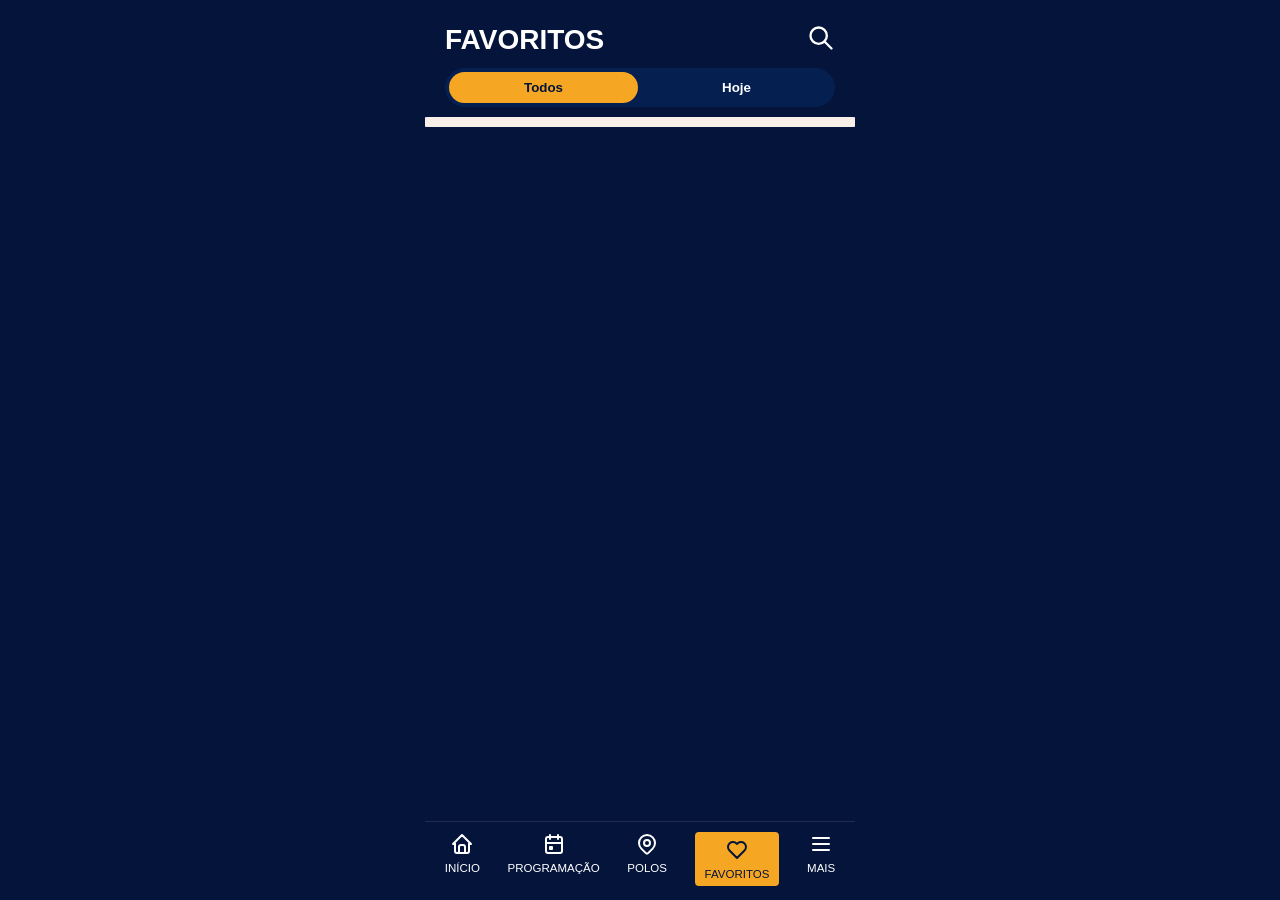
==== pages/favoritos.html @ 981bc975 "Projeto Meu São João Arcoverde" ====
<!DOCTYPE html>
<html lang="pt-BR">

<head>
    <meta charset="UTF-8">
    <meta name="viewport" content="width=device-width, initial-scale=1.0">
    <title>Favoritos - Meu São João Arcoverde</title>
    <link rel="stylesheet" href="../assets/css/style.css">
</head>

<body>
    <header class="headerFavoritos">
        <h1>FAVORITOS</h1>
        <button id="pesquisa">
            <svg xmlns="http://www.w3.org/2000/svg" width="24" height="24" viewBox="0 0 24 24" fill="none"
                stroke="currentColor" stroke-width="2" stroke-linecap="round" stroke-linejoin="round"
                class="icon icon-tabler icons-tabler-outline icon-tabler-zoom">
                <path stroke="none" d="M0 0h24v24H0z" fill="none" />
                <path d="M3 10a7 7 0 1 0 14 0a7 7 0 1 0 -14 0" />
                <path d="M21 21l-6 -6" />
            </svg>
        </button>
        <div id="filtro">
            <button class="btnFiltro ativo" data-filtro="todos">Todos</button>
            <button class="btnFiltro" data-filtro="hoje">Hoje</button>
        </div>

    </header>

    <main>
        <section id="listaFavoritos">


        </section>
    </main>



    <nav class="menu">
        <button class="btnMenu" data-pagina="inicio">
            <svg xmlns="http://www.w3.org/2000/svg" width="24" height="24" viewBox="0 0 24 24" fill="none"
                stroke="currentColor" stroke-width="2" stroke-linecap="round" stroke-linejoin="round"
                class="icon icon-tabler icons-tabler-outline icon-tabler-home">
                <path stroke="none" d="M0 0h24v24H0z" fill="none" />
                <path d="M5 12l-2 0l9 -9l9 9l-2 0" />
                <path d="M5 12v7a2 2 0 0 0 2 2h10a2 2 0 0 0 2 -2v-7" />
                <path d="M9 21v-6a2 2 0 0 1 2 -2h2a2 2 0 0 1 2 2v6" />
            </svg>
            <span>INÍCIO</span>
        </button>
        <button class="btnMenu" data-pagina="programacao">
            <svg xmlns="http://www.w3.org/2000/svg" width="24" height="24" viewBox="0 0 24 24" fill="none"
                stroke="currentColor" stroke-width="2" stroke-linecap="round" stroke-linejoin="round"
                class="icon icon-tabler icons-tabler-outline icon-tabler-calendar-event">
                <path stroke="none" d="M0 0h24v24H0z" fill="none" />
                <path d="M4 7a2 2 0 0 1 2 -2h12a2 2 0 0 1 2 2v12a2 2 0 0 1 -2 2h-12a2 2 0 0 1 -2 -2l0 -12" />
                <path d="M16 3l0 4" />
                <path d="M8 3l0 4" />
                <path d="M4 11l16 0" />
                <path d="M8 15h2v2h-2l0 -2" />
            </svg>
            <span>PROGRAMAÇÃO</span>
        </button>
        <button class="btnMenu" data-pagina="polos">
            <svg xmlns="http://www.w3.org/2000/svg" width="24" height="24" viewBox="0 0 24 24" fill="none"
                stroke="currentColor" stroke-width="2" stroke-linecap="round" stroke-linejoin="round"
                class="icon icon-tabler icons-tabler-outline icon-tabler-map-pin">
                <path stroke="none" d="M0 0h24v24H0z" fill="none" />
                <path d="M9 11a3 3 0 1 0 6 0a3 3 0 0 0 -6 0" />
                <path d="M17.657 16.657l-4.243 4.243a2 2 0 0 1 -2.827 0l-4.244 -4.243a8 8 0 1 1 11.314 0" />
            </svg>
            <span>POLOS</span>
        </button>
        <button class="btnMenu" data-pagina="favoritos">
            <svg id="favorito" xmlns="http://www.w3.org/2000/svg" width="24" height="24" viewBox="0 0 24 24" fill="none"
                stroke="currentColor" stroke-width="2" stroke-linecap="round" stroke-linejoin="round"
                class="icon icon-tabler icons-tabler-outline icon-tabler-heart">
                <path stroke="none" d="M0 0h24v24H0z" fill="none" />
                <path d="M19.5 12.572l-7.5 7.428l-7.5 -7.428a5 5 0 1 1 7.5 -6.566a5 5 0 1 1 7.5 6.572" />
            </svg>
            <span>FAVORITOS</span>
        </button>
        <button class="btnMenu" data-pagina="mais">
            <svg xmlns="http://www.w3.org/2000/svg" width="24" height="24" viewBox="0 0 24 24" fill="none"
                stroke="currentColor" stroke-width="2" stroke-linecap="round" stroke-linejoin="round"
                class="icon icon-tabler icons-tabler-outline icon-tabler-menu-2">
                <path stroke="none" d="M0 0h24v24H0z" fill="none" />
                <path d="M4 6l16 0" />
                <path d="M4 12l16 0" />
                <path d="M4 18l16 0" />
            </svg>
            <span>MAIS</span>
        </button>
    </nav>



    <script src="../assets/js/script.js"></script>
    <script src="../assets/js/favoritos.js"></script>
</body>

</html>
---- assets/css/style.css ----
*{
    margin: 0;
    padding: 0;
    box-sizing: border-box;
    font-family: 'Inter', sans-serif;
}

body{
    background: #04143A;
    color: white;
    max-width: 430px;
    margin: auto;
    min-height: 100vh;
    padding-bottom: 100px;
}


.topo{
    padding: 24px 20px 10px;
}

.topo header{
    position: relative;
}

.topo h1{
    font-size: 18px;
    line-height: 1.1;
    font-weight: 800;
    margin-bottom: 8px;
}

.topo date{
    color: #d8d8d8;
    font-size: 1rem;
    font-weight: 500;
}

#notificacao{
    position: absolute;
    right: 0;
    top: 10px;
    background: transparent;
    border: none;
    color: white;
    cursor: pointer;
}

#notificacao svg{
    width: 32px;
    height: 32px;
}

/* ================= MAIN ================= */

main{
    padding: 5px 20px;
}

/* ================= CARD LIVE ================= */

.live span{
    display: block;
    font-size: 20px;
    font-weight: 700;
    margin-bottom: 5px;
    color: #000000;
}

main{
    background-color: #f8f0e8;
    border-radius: 2%;
}


#cardPrincipal{
    position: relative;
    background: #0c0c0c;
    border-radius: 16px;
    overflow: hidden;
    min-height: 220px;
    padding: 18px;
    display: flex;
    flex-direction: column;
    justify-content: flex-end;
    margin-bottom: 22px;
}

#cardPrincipal img{
    position: absolute;
    inset: 0;
    width: 100%;
    height: 100%;
    object-fit: cover;
    opacity: 0.6;
}

/* #cardPrincipal::before{
    content: "LIVE";
    position: absolute;
    top: 14px;
    left: 14px;
    background: #ff0000;
    color: white;
    font-size: .85rem;
    font-weight: 700;
    padding: 6px 10px;
    border-radius: 8px;
    z-index: 2;
} */
.badgeLive {
    position: absolute;
    top: 14px;
    left: 14px;
    background: #ff0000;
    color: white;
    font-size: .85rem;
    font-weight: 700;
    padding: 6px 10px;
    border-radius: 8px;
    z-index: 2;
}


#cardPrincipal h2,
#cardPrincipal h3,
#cardPrincipal time,
#cardPrincipal h4{
    position: relative;
    z-index: 2;
}

#cardPrincipal h2{
    font-size: 1rem;
    font-weight: 500;
}

#cardPrincipal h3{
    font-size: 2rem;
    font-weight: 800;
    margin: 6px 0;
}

#cardPrincipal time{
    font-size: 1rem;
    font-weight: 600;
}

#cardPrincipal h4{
    margin-top: 4px;
    font-size: 1rem;
    font-weight: 500;
}
#cardPrincipal {
    transition: opacity 0.3s ease;
}

/* ================= PRÓXIMOS SHOWS ================= */

.nextShows{
    margin-top: 10px;
    color: #000000;
}

.topoBox2{
    display: flex;
    justify-content: space-between;
    align-items: center;
    margin-bottom: 12px;
}

.topoBox2 h2{
    font-size: 1.3rem;
    color: #000000;
}

.topoBox2 a{
    color: #000000;
    text-decoration: none;
    font-weight: 600;
}


.cardShow{
    background: #e4d5c6;
    border-radius: 16px;
    padding: 16px;
    color: #000000;
    display: flex;
    align-items: center;
    justify-content: space-between;
    gap: 12px;
    margin-bottom: 12px;
}


#ProximosShows {
    display: flex;
    flex-direction: column;
    gap: 12px;

}

.infoShow{
    flex: 1;
}

.infoShow h2{
    font-size: 1rem;
    font-weight: 700;
}

.infoShow h3{
    color: #000000;
    margin-top: 4px;
}


.cardShow time {
    font-size: 20px;
    font-weight: 800;
}

.cardShow h2 {
    font-size: 1rem;
    font-weight: 700;
}

.cardShow h3 {
    color: #000000;
    font-size: .95rem;
    margin-top: 4px;
}

.cardShow button {
    border: none;
    background: transparent;
    cursor: pointer;
}

.cardShow svg {
    width: 28px;
    height: 28px;
    stroke: #000000;
}

.btnFavoritar.favoritado svg {
    fill: #ff0000;
    stroke: #ff0000;
}
/* ================= DESTAQUES ================= */

.boxDestaques{
    margin-top: 28px;
}

.boxDestaques > h2{
    color: #000000;
}

.boxDestaques{
    display: flex;
    flex-direction: column;
}

.boxDestaques > h2{
    font-size: 18px;
    margin-bottom: 6px;

}

.boxDestaques > a{
    align-self: flex-end;
    margin-top: -28px;
    color: #000000;
    text-decoration: none;
    font-weight: 600;
    margin-bottom: 16px;
}

.navDestaques{
    display: flex;
    gap: 14px;
    overflow-x: auto;
    padding-bottom: 8px;
    justify-content: space-between;
    gap: 10px;
}

.navDestaques::-webkit-scrollbar{
    display: none;
}

.navDestaques a{
    min-width: 31%;
    height: 150px;
    border-radius: 18px;
    text-decoration: none;
    color: white;
    padding: 16px;
    display: flex;
    flex-direction: column;
    justify-content: space-between;
}

.navDestaques a:nth-child(1){
    background: #c90c0c;
}

.navDestaques a:nth-child(2){
    background: #5a1ab1;
}

.navDestaques a:nth-child(3){
    background: #3513b8;
}

.navDestaques h2{
    font-size: 1rem;
    line-height: 1.2;
}

.navDestaques svg{
    width: 48px;
    height: 48px;
    stroke: white;
}

/* ================= MENU ================= */

.menu{
    position: fixed;
    bottom: 0;
    left: 50%;
    transform: translateX(-50%);
    width: 100%;
    max-width: 430px;
    background: #04143A;
    border-top: 1px solid rgba(255,255,255,.1);
    display: flex;
    justify-content: space-around;
    padding: 10px 6px 14px;
}

.menu button{
    background: transparent;
    border: none;
    color: white;
    display: flex;
    flex-direction: column;
    align-items: center;
    gap: 6px;
    font-size: .72rem;
    cursor: pointer;
    
}

.menu svg{
    width: 24px;
    height: 24px;
    stroke: white;
}



.btnMenu.ativo{
    background: #F5A623;
    border-radius: 4px;
    color: #04143A;
    padding: 6px 10px;
}

.btnMenu.ativo svg{
    stroke: #04143A;
}


/* ================= FAVORITOS ================= */

.headerFavoritos {
    padding: 24px 20px 10px;
    background: #04143A;
    position: relative;
}

.headerFavoritos h1 {
    font-size: 28px;
    font-weight: 800;
    color: white;
}

#pesquisa {
    position: absolute;
    right: 20px;
    top: 24px;
    background: transparent;
    border: none;
    color: white;
    cursor: pointer;
}

#pesquisa svg {
    width: 28px;
    height: 28px;
}



#filtro {
    display: flex;
    background: #041f50;
    border-radius: 25px;
    padding: 4px;
    margin-top: 12px;
    gap: 4px;
}

.btnFiltro {
    flex: 1;
    padding: 8px;
    border: none;
    border-radius: 20px;
    background: transparent;
    color: white;
    font-weight: 600;
    cursor: pointer;
}

.btnFiltro.ativo {
    background: #F5A623;
    color: #04143A;
}


.cardListaFav{
    display: flex;
    flex-direction: row;
    padding: 12px;
    justify-content: space-between;
    margin-bottom: 12px;
    background: #f8f0e8;
    border-radius: 16px;
}

.cardListaFav img{
    width: 100px;
    height: 100px;
    border-radius: 5px;
}

#dataShowFav{
    width: 50px;
    height: 100px;
    background: #04143A;
    color: #ffffff;
    border-radius: 5px;
    display: flex;
    flex-direction: column;
    align-items: center;
    justify-content: center;
}

#infoShowFav{
    color: #000000;
    padding: 0 12px;
    flex: 1;
}

.btnFavoritar {
    background: transparent;
    border: none;
    cursor: pointer;
}

.semFavoritos{
    color: #04143A;
    font-size: large;
}


/* ================= FAVORITOS ================= */

.headerProgramacao{
    padding: 24px 20px 10px;
    background: #04143A;
    position: relative;
}

.filtroScroll {
    display: flex;
    overflow-x: auto;
    gap: 8px;
    padding: 12px 0;
    scrollbar-width: none;
}

.filtroScroll::-webkit-scrollbar {
    display: none;
}

.botaoDias {
    display: flex;
    flex-direction: column;
    align-items: center;
    min-width: 48px;
    padding: 8px;
    border: none;
    border-radius: 10px;
    background: #1a2f5a;
    color: white;
    cursor: pointer;
    font-weight: 700;
}

.botaoDias.ativo {
    background: #F5A623;
    color: #04143A;
}

.cardProgramacao {
    background: #f8f0e8;
    border-radius: 16px;
    padding: 16px;
    display: flex;
    align-items: center;
    justify-content: space-between;
    gap: 12px;
    margin-bottom: 12px;
}

.cardProgramacao .horarioShow p {
    font-size: 20px;
    font-weight: 800;
    color: #000000;
}

.cardProgramacao h3 {
    font-size: 0.9rem;
    color: #666666;
}

.cardProgramacao h4 {
    font-size: 1rem;
    font-weight: 700;
    color: #000000;
}

.infoShowProgramacao {
    display: flex;
    flex-direction: column;
    flex: 1;
}
.cardProgramacao .btnFavoritar {
    background: transparent;
    border: none;
    cursor: pointer;
}

.cardProgramacao .btnFavoritar svg {
    width: 28px;
    height: 28px;
    stroke: #000000;
}

.botaoPolos {
    white-space: nowrap;
    padding: 8px 16px;
    border: none;
    border-radius: 10px;
    background: #1a2f5a;
    color: white;
    cursor: pointer;
    font-weight: 700;
}

.botaoPolos.ativo {
    background: #F5A623;
    color: #04143A;
}

.tituloDia {
    color: #000000;
    font-size: 1.1rem;
    font-weight: 700;
    margin: 16px 0 8px;
    padding-top: 8px;
    border-top: 1px solid #d0c4b8;

}
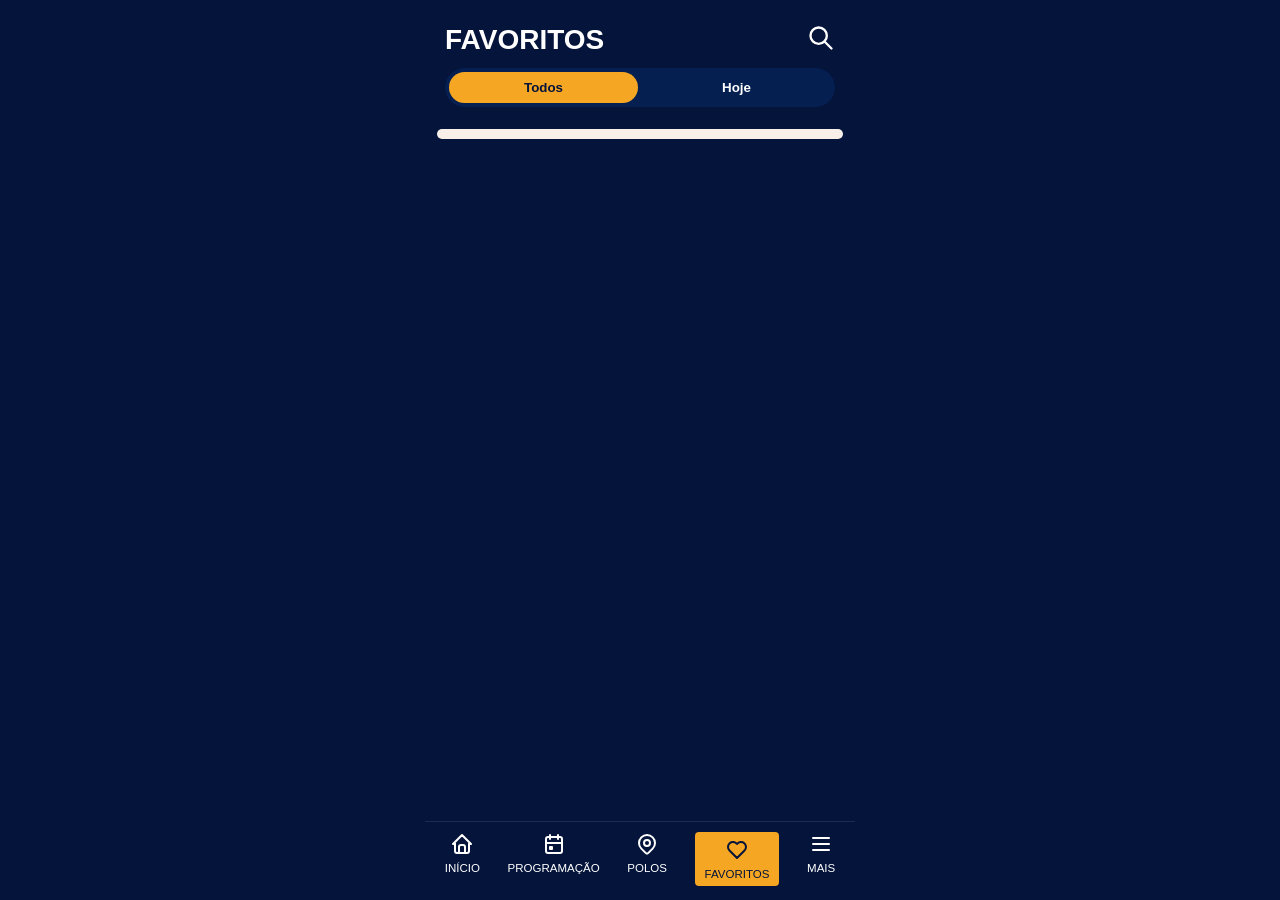
==== commit 42c86be8: "feat: adiciona PWA manifest e service worker" ====
--- a/pages/favoritos.html
+++ b/pages/favoritos.html
@@ -6,6 +6,12 @@
     <meta name="viewport" content="width=device-width, initial-scale=1.0">
     <title>Favoritos - Meu São João Arcoverde</title>
     <link rel="stylesheet" href="../assets/css/style.css">
+    <link rel="manifest" href="/manifest.json">
+    <meta name="theme-color" content="#04143A">
+    <meta name="apple-mobile-web-app-capable" content="yes">
+    <meta name="apple-mobile-web-app-status-bar-style" content="black-translucent">
+    <meta name="apple-mobile-web-app-title" content="São João">
+    <link rel="apple-touch-icon" href="/assets/icons/icon-192.png">
 </head>
 
 <body>
--- a/assets/css/style.css
+++ b/assets/css/style.css
@@ -95,19 +95,6 @@
     opacity: 0.6;
 }
 
-/* #cardPrincipal::before{
-    content: "LIVE";
-    position: absolute;
-    top: 14px;
-    left: 14px;
-    background: #ff0000;
-    color: white;
-    font-size: .85rem;
-    font-weight: 700;
-    padding: 6px 10px;
-    border-radius: 8px;
-    z-index: 2;
-} */
 .badgeLive {
     position: absolute;
     top: 14px;
@@ -443,6 +430,7 @@
 }
 
 .cardListaFav img{
+    object-fit: cover;
     width: 100px;
     height: 100px;
     border-radius: 5px;
@@ -478,7 +466,7 @@
 }
 
 
-/* ================= FAVORITOS ================= */
+/* ================= PROGRAMAÇÃO ================= */
 
 .headerProgramacao{
     padding: 24px 20px 10px;
@@ -486,6 +474,12 @@
     position: relative;
 }
 
+.headerProgramacao h1 {
+    color: white;
+    font-size: 28px;
+    font-weight: 800;
+}
+
 .filtroScroll {
     display: flex;
     overflow-x: auto;
@@ -586,4 +580,502 @@
     padding-top: 8px;
     border-top: 1px solid #d0c4b8;
 
+}
+
+/* ================= POLOS ================= */
+
+.headerPolo{
+    padding: 24px 20px 10px;
+    background: #04143A;
+    position: relative;
+}
+
+.headerPolo h1 {
+    color: white;
+    font-size: 28px;
+    font-weight: 800;
+}
+
+.cardsPolos {
+    background: #f8f0e8;
+    border-radius: 16px;
+    padding: 16px;
+    display: flex;
+    align-items: center;
+    justify-content: space-between;
+    gap: 12px;
+    margin-bottom: 12px;
+}
+
+.cardsPolos img{
+    width: 100px;
+    height: 100px;
+    border-radius: 5px;
+}
+
+
+.cardsPolos h3 {
+    font-size: 0.9rem;
+    color: #666666;
+}
+
+.cardsPolos h2 {
+    font-size: 1rem;
+    font-weight: 700;
+    color: #000000;
+}
+
+.infoPolos {
+    display: flex;
+    flex-direction: column;
+    flex: 1;
+}
+
+.cardsPolos button {
+    border-radius: 5px;
+    background-color: #d0c4b8;
+    border: none;
+    padding: 10px;
+    font-size: 13px;
+    font-weight: bold;
+    width: 100px;
+    flex-shrink: 0;
+    cursor: pointer;
+}
+
+.abrirMapa{
+    cursor: pointer;
+}
+
+/* ================= MAIS ================= */
+
+.headerMais {
+    padding: 24px 20px 10px;
+    background: #04143A;
+}
+
+.headerMais h1 {
+    color: white;
+    font-size: 28px;
+    font-weight: 800;
+}
+
+main {
+    background: #f8f0e8;
+    border-radius: 16px;
+    margin: 12px;
+    overflow: hidden;
+}
+
+.cardsSobre {
+    padding: 16px;
+    border-bottom: 1px solid #d0c4b8;
+    min-height: 80px;
+}
+
+.cardsSobre a {
+    display: flex;
+    align-items: center;
+    gap: 16px;
+    text-decoration: none;
+    color: #000000;
+}
+
+.boxIcon {
+    width: 60px;
+    height: 60px;
+    border-radius: 12px;
+    background: #e7dacc;
+    display: flex;
+    align-items: center;
+    justify-content: center;
+    flex-shrink: 0;
+}
+
+.boxIcon img {
+    width: 36px;
+    height: 36px;
+}
+
+.cardsSobre h2 {
+    font-size: 1rem;
+    font-weight: 700;
+    color: #000000;
+}
+
+.cardsSobre p {
+    font-size: 0.85rem;
+    color: #666666;
+    margin-top: 4px;
+}
+
+.cardsSobre svg {
+    margin-left: auto;
+    stroke: #999999;
+    flex-shrink: 0;
+}
+
+.infoCard {
+    flex: 1;
+}
+
+/* ================= SOBRE/ARCO/SAO JOAO ================= */
+
+.headerSobre {
+    padding: 24px 20px 10px;
+    background: #04143A;
+}
+
+.headerSobre h1 {
+    color: white;
+    font-size: 28px;
+    font-weight: 800;
+}
+
+.headerSobre h2 {
+    color: white;
+    font-size: 19px;
+    font-weight: 800;
+}
+
+.mainSobre {
+    flex: 1;
+    padding: 0 15px 100px;
+}
+
+
+.foto img {
+    width: 100%;
+    height: 340px;
+    object-fit: cover;
+    border-radius: 18px 18px 0 0;
+    display: block;
+    padding-top: 10px;
+}
+
+
+.mainSobre section {
+    background-color: #ece5de;
+    color: #000;
+    padding: 28px 20px;
+    border-radius: 0 0 18px 18px;
+}
+
+.mainSobre section h3 {
+    font-size: 2rem;
+    margin-bottom: 18px;
+    font-weight: bold;
+}
+
+.mainSobre section p {
+    font-size: 1.35rem;
+    line-height: 1.5;
+}
+
+
+.mainSobre a {
+    display: flex;
+    justify-content: center;
+    align-items: center;
+
+    width: 260px;
+    height: 55px;
+
+
+    background-color: #d8c9bb;
+    color: #000;
+
+    text-decoration: none;
+    font-size: 1.2rem;
+    font-weight: bold;
+
+    border-radius: 12px;
+
+    margin: 35px auto 0;
+   
+}
+
+/* ================= DESENVOLVEDOR ================= */
+
+.headerMeu {
+    padding: 24px 20px 10px;
+    background: #04143A;
+}
+
+.headerMeu h1 {
+    color: white;
+    font-size: 28px;
+    font-weight: 800;
+}
+
+.headerMeu h2 {
+    color: white;
+    font-size: 19px;
+    font-weight: 800;
+}
+
+.mainInfo {
+    display: flex;
+    flex-direction: column;
+    align-items: center;
+    background-color: #041f50;
+}
+
+.fotoMinha {
+    width: 170px;
+    height: 170px;
+
+    border-radius: 50%;
+    overflow: hidden;
+
+    border: 6px solid #f8b625;
+
+    margin-bottom: 25px;
+
+    box-shadow: 0 0 30px rgba(248, 182, 37, 0.3);
+}
+
+.fotoMinha img {
+    width: 100%;
+    height: 100%;
+    object-fit: cover;
+}
+
+
+.infoMinhas {
+    text-align: center;
+    margin-bottom: 35px;
+    max-width: 340px;
+}
+
+.infoMinhas p {
+    font-size: 1.25rem;
+    line-height: 1.6;
+}
+
+.infoMinhas p:first-child {
+    margin-bottom: 10px;
+}
+
+
+
+.cardGit,
+.cardLink {
+    width: 100%;
+    max-width: 420px;
+
+    display: flex;
+    align-items: center;
+    justify-content: space-between;
+
+    padding: 22px 20px;
+
+    margin-bottom: 18px;
+
+    text-decoration: none;
+    color: white;
+
+    border-radius: 22px;
+
+    background: rgba(255, 255, 255, 0.06);
+
+    border: 1px solid rgba(255,255,255,0.15);
+
+    backdrop-filter: blur(10px);
+
+
+}
+
+
+.cardGit svg,
+.cardLink svg {
+    width: 34px;
+    height: 34px;
+    flex-shrink: 0;
+}
+
+
+.cardGit p,
+.cardLink p {
+    flex: 1;
+    margin: 0 18px;
+    font-size: 1.1rem;
+    word-break: break-word;
+}
+
+
+.cardGit svg:last-child,
+.cardLink svg:last-child {
+    color: #f8b625;
+}
+
+
+
+.sobreApp {
+    background: #f2ebe4;
+
+    margin-top: 45px;
+
+    border-radius: 28px;
+
+    padding: 28px 24px;
+
+    display: flex;
+    gap: 22px;
+    align-items: flex-start;
+
+    color: #001b57;
+}
+
+
+.boxSvg {
+    min-width: 85px;
+    height: 85px;
+
+    background: #001b57;
+
+    border-radius: 20px;
+
+    display: flex;
+    align-items: center;
+    justify-content: center;
+}
+
+.boxSvg svg {
+    width: 42px;
+    height: 42px;
+    color: #f8b625;
+}
+
+.infoApp h3 {
+    font-size: 2rem;
+    margin-bottom: 18px;
+}
+
+.infoApp p {
+    font-size: 1.15rem;
+    margin-bottom: 14px;
+    line-height: 1.5;
+}
+
+body > p {
+    text-align: center;
+    margin-top: 35px;
+    font-size: 1rem;
+    opacity: 0.9;
+}
+
+
+
+/* ================= ONDE FICAR/ COMER / TURISMO ================= */
+.comerHeader,
+.ficarHeader,
+.headerTurismo {
+    padding: 24px 20px 10px;
+    background: #04143A;
+}
+
+.comerHeader h1,
+.ficarHeader h1,
+.headerTurismo h1 {
+    color: white;
+    font-size: 28px;
+    font-weight: 800;
+}
+
+
+.cardTurismo,
+.cardRestaurante,
+.cardHotel {
+    background: #f8f0e8;
+    border-radius: 10px;
+    overflow: hidden;
+    margin-bottom: 12px;
+    padding-bottom: 5px;
+    border-bottom: 3px solid #d0c4b8; 
+}
+
+.cardTurismo img,
+.cardRestaurante img,
+.cardHotel img {
+    width: 100%;
+    height: 160px;
+    object-fit: cover;
+}
+
+.infoTurismo,
+.infoRestaurante,
+.infoHotel {
+    padding: 12px;
+}
+
+.infoTurismo h2,
+.infoRestaurante h2,
+.infoHotel h2 {
+    font-size: 1.1rem;
+    font-weight: 700;
+    color: #000000;
+}
+
+.infoTurismo p,
+.infoRestaurante p,
+.infoHotel p {
+    color: #666666;
+    font-size: 0.9rem;
+    margin-top: 4px;
+    padding-bottom: 10px;
+}
+
+.avaliacao {
+    font-weight: 700;
+    color: #F5A623;
+    font-size: 0.9rem;
+}
+
+.barraPesquisa {
+    display: flex;
+    align-items: center;
+    background: rgba(255,255,255,0.1);
+    border-radius: 25px;
+    padding: 8px 16px;
+    margin-top: 12px;
+    gap: 8px;
+    border: 1px solid rgba(255,255,255,0.3);
+}
+
+.barraPesquisa input {
+    background: transparent;
+    border: none;
+    outline: none;
+    color: white;
+    width: 100%;
+    font-size: 0.95rem;
+}
+
+.barraPesquisa input::placeholder {
+    color: rgba(255,255,255,0.6);
+}
+
+.barraPesquisa svg {
+    stroke: rgba(255,255,255,0.6);
+    flex-shrink: 0;
+}
+
+
+.abrirMapa{
+    border-radius: 5px;
+    background-color: #d0c4b8;
+    border: none;
+    padding: 10px;
+    font-size: 13px;
+    font-weight: bold;
+    width: 100px;
+    flex-shrink: 0;
+    cursor: pointer;
+    margin-bottom: 10px;
+    
+}
+
+.abrirMapa{
+    cursor: pointer;
 }
